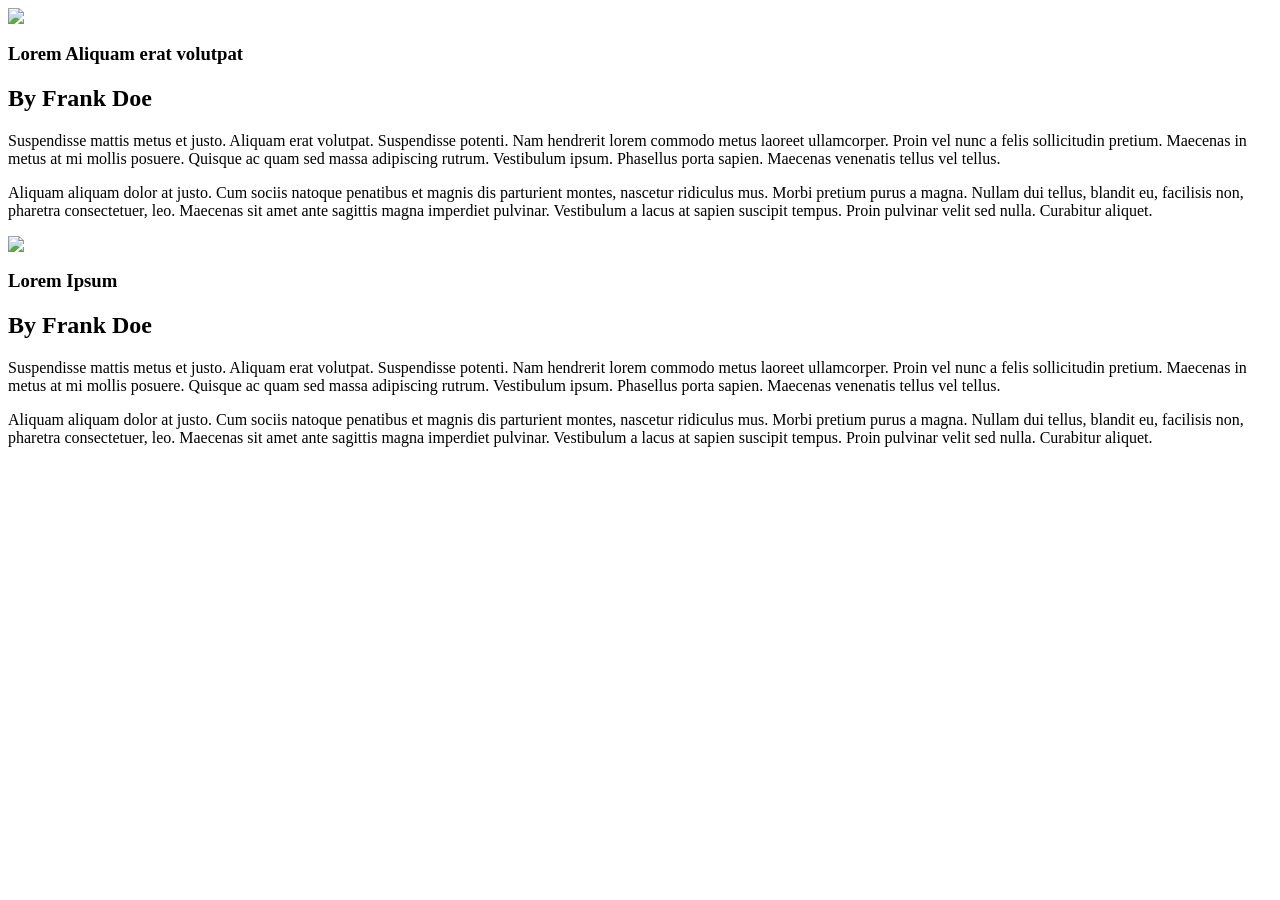
==== 04-css-llama/index.html @ f9aa3a96 "hw 4" ====
<style>
  #container {background-color:white; margin:10px; height:300px;position:relative;}
  #images/llama1.png {position:absolute;top:0;left:0;padding:10px;width:40px} 
  #Lorem-Aliquam-erat-volutpat {position:absolute;top:0;left:0;padding:10px;width:16px;}
.By-Frank-Doe {color:light-gray; width:9px:position:top:0;left:0;}
  .article {padding:10px;position:absolute;top:0;left:0;}
#images/llama2.png {position:absolute;top:0;right:0;padding:10px;width:40px} 
 #Lorem-Ipsum {position:absolute;top:0;right:0;padding:10px;width:16px;}
.By-Frank-Doe {color:light-gray; width:9px:position:top:0;left:0;}
.article {padding:10px;position:absolute;top:0;left:0;}

</style>

<!DOCTYPE HTML>
<html lang="en">
<head>
	<meta charset="UTF-8">
	<title></title>
  <!--[if lt IE 9]>
  <script src="http://html5shiv.googlecode.com/svn/trunk/html5.js"></script>
  <![endif]-->
  <link rel="stylesheet" href="style.css" type="text/css" media="screen" />
</head>
<body>

<section id='main-content'>
  <article>
    <img src='images/llama1.png'/>
    <h1>Lorem Aliquam erat volutpat</h1>
    <h2>By Frank Doe</h2>
    <p>Suspendisse mattis metus et justo. Aliquam erat volutpat. Suspendisse
      potenti. Nam hendrerit lorem commodo metus laoreet ullamcorper. Proin vel
      nunc a felis sollicitudin pretium. Maecenas in metus at mi mollis posuere.
      Quisque ac quam sed massa adipiscing rutrum. Vestibulum ipsum. Phasellus
      porta sapien. Maecenas venenatis tellus vel tellus.</p>

    <p>Aliquam aliquam dolor at justo. Cum sociis natoque penatibus et magnis dis
      parturient montes, nascetur ridiculus mus. Morbi pretium purus a magna.
      Nullam dui tellus, blandit eu, facilisis non, pharetra consectetuer, leo.
      Maecenas sit amet ante sagittis magna imperdiet pulvinar. Vestibulum a lacus
      at sapien suscipit tempus. Proin pulvinar velit sed nulla. Curabitur
      aliquet.</p>
  </article>

  <article>
    <img src='images/llama2.png'/>
    <h1>Lorem Ipsum</h1>
    <h2>By Frank Doe</h2>
    <p>Suspendisse mattis metus et justo. Aliquam erat volutpat. Suspendisse
      potenti. Nam hendrerit lorem commodo metus laoreet ullamcorper. Proin vel
      nunc a felis sollicitudin pretium. Maecenas in metus at mi mollis posuere.
      Quisque ac quam sed massa adipiscing rutrum. Vestibulum ipsum. Phasellus
      porta sapien. Maecenas venenatis tellus vel tellus.</p>

    <p>Aliquam aliquam dolor at justo. Cum sociis natoque penatibus et magnis dis
      parturient montes, nascetur ridiculus mus. Morbi pretium purus a magna.
      Nullam dui tellus, blandit eu, facilisis non, pharetra consectetuer, leo.
      Maecenas sit amet ante sagittis magna imperdiet pulvinar. Vestibulum a lacus
      at sapien suscipit tempus. Proin pulvinar velit sed nulla. Curabitur
      aliquet.</p>
  </article>
</section>
</body>
</html>
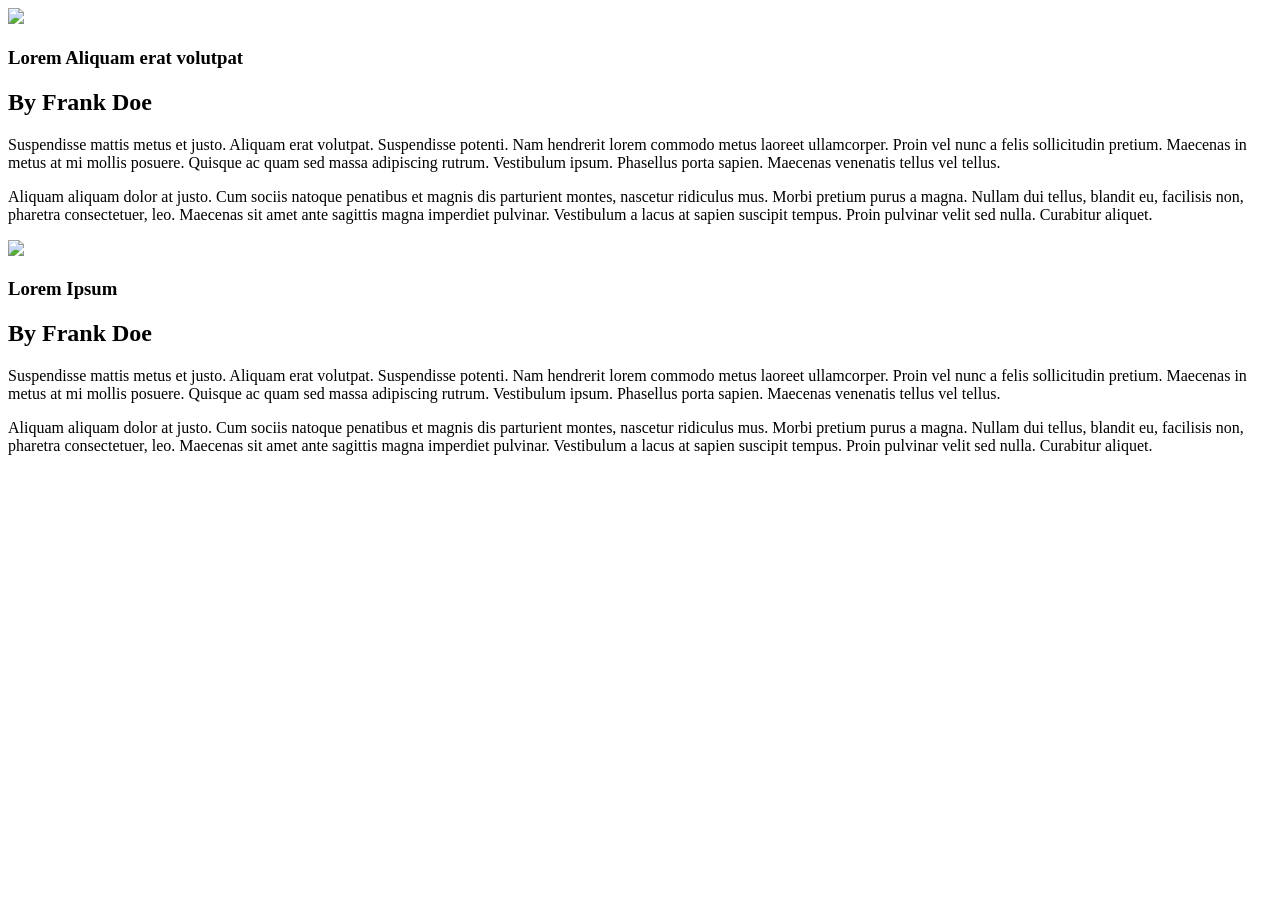
==== commit 3c3e947d: "revisions" ====
--- a/04-css-llama/index.html
+++ b/04-css-llama/index.html
@@ -1,3 +1,5 @@
+<!DOCTYPE HTML>
+<html lang="en">
 <style>
   #container {background-color:white; margin:10px; height:300px;position:relative;}
   #images/llama1.png {position:absolute;top:0;left:0;padding:10px;width:40px} 
@@ -8,11 +10,7 @@
  #Lorem-Ipsum {position:absolute;top:0;right:0;padding:10px;width:16px;}
 .By-Frank-Doe {color:light-gray; width:9px:position:top:0;left:0;}
 .article {padding:10px;position:absolute;top:0;left:0;}
-
 </style>
-
-<!DOCTYPE HTML>
-<html lang="en">
 <head>
 	<meta charset="UTF-8">
 	<title></title>
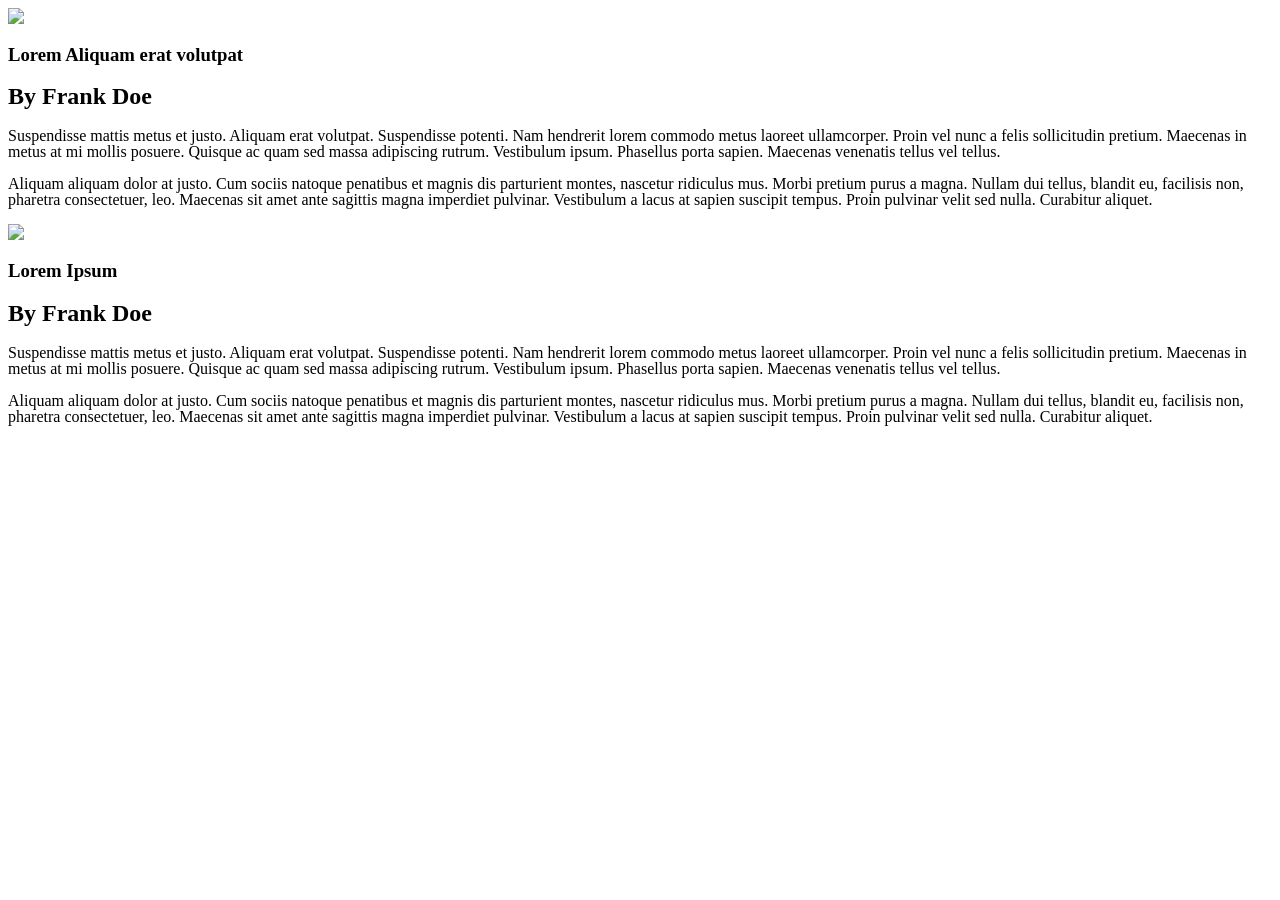
==== commit 03fe6160: "revisions" ====
--- a/04-css-llama/index.html
+++ b/04-css-llama/index.html
@@ -1,16 +1,5 @@
 <!DOCTYPE HTML>
 <html lang="en">
-<style>
-  #container {background-color:white; margin:10px; height:300px;position:relative;}
-  #images/llama1.png {position:absolute;top:0;left:0;padding:10px;width:40px} 
-  #Lorem-Aliquam-erat-volutpat {position:absolute;top:0;left:0;padding:10px;width:16px;}
-.By-Frank-Doe {color:light-gray; width:9px:position:top:0;left:0;}
-  .article {padding:10px;position:absolute;top:0;left:0;}
-#images/llama2.png {position:absolute;top:0;right:0;padding:10px;width:40px} 
- #Lorem-Ipsum {position:absolute;top:0;right:0;padding:10px;width:16px;}
-.By-Frank-Doe {color:light-gray; width:9px:position:top:0;left:0;}
-.article {padding:10px;position:absolute;top:0;left:0;}
-</style>
 <head>
 	<meta charset="UTF-8">
 	<title></title>
--- a/04-css-llama/style.css
+++ b/04-css-llama/style.css
@@ -0,0 +1,91 @@
+<style>
+  #container {background-color:white; margin:10px; height:300px;position:relative;}
+  #images/llama1.png {position:absolute;top:0;left:0;padding:10px;width:40px} 
+  #Lorem-Aliquam-erat-volutpat {position:absolute;top:0;left:0;padding:10px;width:16px;}
+.By-Frank-Doe {color:light-gray; width:9px:position:top:0;left:0;}
+  .article {padding:10px;position:absolute;top:0;left:0;}
+#images/llama2.png {position:absolute;top:0;right:0;padding:10px;width:40px} 
+ #Lorem-Ipsum {position:absolute;top:0;right:0;padding:10px;width:16px;}
+.By-Frank-Doe {color:light-gray; width:9px:position:top:0;left:0;}
+.article {padding:10px;position:absolute;top:0;left:0;}
+</style>
+
+/* Meyer Reset */
+/* http://meyerweb.com/eric/tools/css/reset/ 
+   v2.0 | 20110126
+   License: none (public domain)
+*/
+
+html, body, div, span, applet, object, iframe,
+h1, h2, h3, h4, h5, h6, p, blockquote, pre,
+a, abbr, acronym, address, big, cite, code,
+del, dfn, em, img, ins, kbd, q, s, samp,
+small, strike, strong, sub, sup, tt, var,
+b, u, i, center,
+dl, dt, dd, ol, ul, li,
+fieldset, form, label, legend,
+table, caption, tbody, tfoot, thead, tr, th, td,
+article, aside, canvas, details, embed, 
+figure, figcaption, footer, header, hgroup, 
+menu, nav, output, ruby, section, summary,
+time, mark, audio, video {
+	margin: 0;
+	padding: 0;
+	border: 0;
+	font-size: 100%;
+	font: inherit;
+	vertical-align: baseline;
+}
+/* HTML5 display-role reset for older browsers */
+article, aside, details, figcaption, figure, 
+footer, header, hgroup, menu, nav, section {
+	display: block;
+}
+body {
+	line-height: 1;
+}
+ol, ul {
+	list-style: none;
+}
+blockquote, q {
+	quotes: none;
+}
+blockquote:before, blockquote:after,
+q:before, q:after {
+	content: '';
+	content: none;
+}
+table {
+	border-collapse: collapse;
+	border-spacing: 0;
+}
+
+
+/* Center Content */
+
+.centered { 
+  margin:0 auto;
+  width:960px;
+}
+
+
+/* Clearfix */
+.clearfix:after {
+	content: ".";
+	display: block;
+	clear: both;
+	visibility: hidden;
+	line-height: 0;
+	height: 0;
+}
+ 
+.clearfix { display: inline-block; }
+html[xmlns] .clearfix { display: block; }
+* html .clearfix { height: 1%; }
+
+/* logo replacement */
+
+header#site-header h1 { position:absolute; left:10px; top:10px; }
+header#site-header h1 a { display:block; width:200px; height:200px; background:url(images/logo.png) top center no-repeat; text-indent:-9999px; }
+
+
